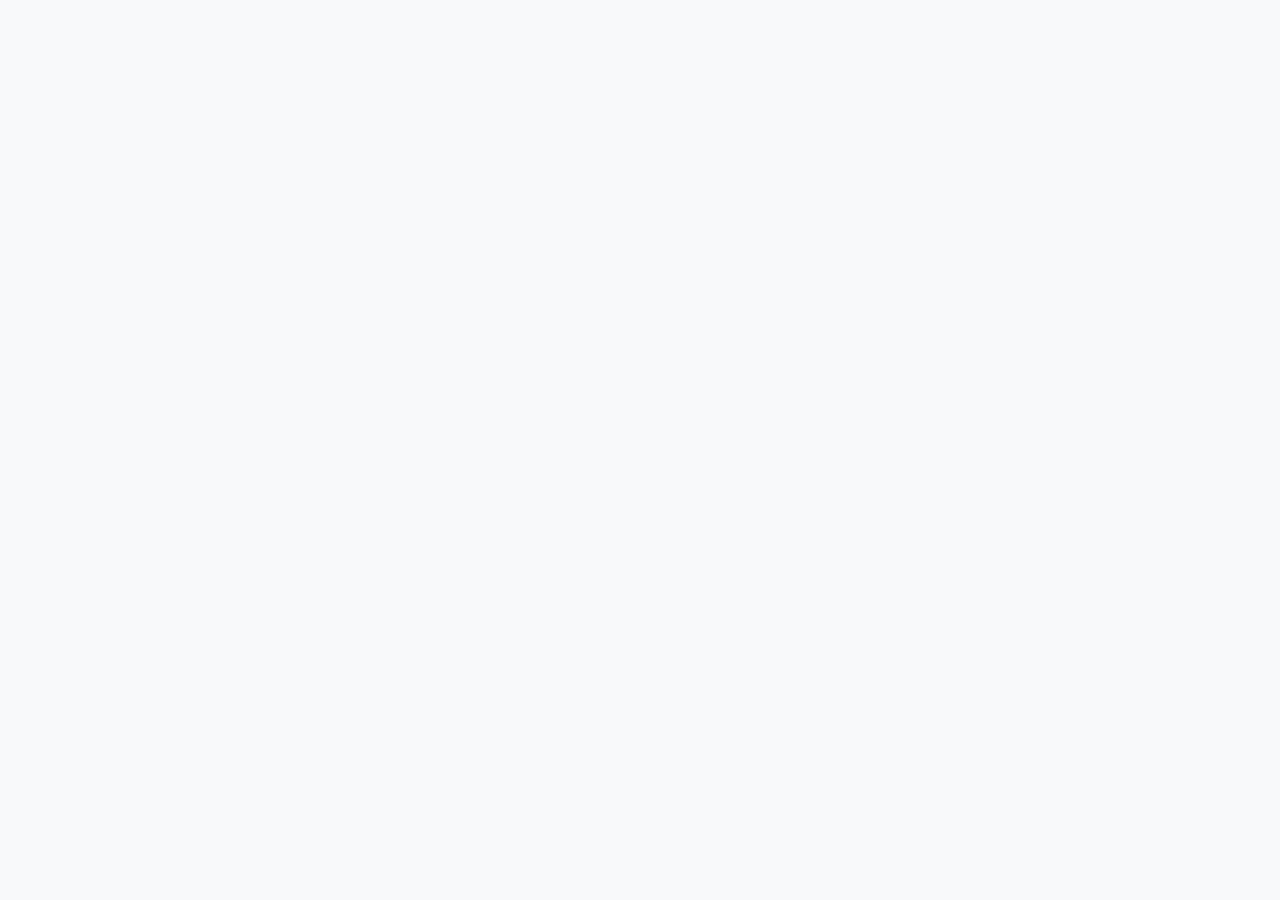
==== index.html @ c9f37910 "branding" ====
<!DOCTYPE html>
<html lang="en">

<head>
  <meta charset="UTF-8" />
  <meta name="viewport" content="width=device-width, initial-scale=1.0" />
  <title>Helix Signals Training</title>

  <!-- Bootstrap CSS -->
  <link href="https://cdn.jsdelivr.net/npm/bootstrap@5.3.2/dist/css/bootstrap.min.css" rel="stylesheet">

  <!-- Custom CSS -->
  <link rel="stylesheet" href="styles.css">

  <!-- Vue 3 via CDN -->
  <script src="https://unpkg.com/vue@3/dist/vue.global.prod.js"></script>
</head>

<body>
  <div id="app">
    <!-- Reusable Navbar -->
    <navbar-component></navbar-component>

    <!-- Page Content -->
    <main class="container my-4">
      <router-view></router-view> <!-- This is where page content goes -->
    </main>

    <!-- Reusable Footer -->
    <footer-component></footer-component>
  </div>

  <!-- Bootstrap JS -->
  <script src="https://cdn.jsdelivr.net/npm/bootstrap@5.3.2/dist/js/bootstrap.bundle.min.js"></script>

  <!-- App JS -->
  <script src="app.js"></script>
</body>
</html>
---- styles.css ----
/* General spacing and font */
body {
  font-family: Arial, sans-serif;
  background-color: #f8f9fa;
}

/* Navbar styling */
.navbar {
  background-color: #343a40;
}

.navbar-brand,
.nav-link {
  color: #fff !important;
}

/* Footer styling */
footer {
  background-color: #343a40;
  color: #fff;
  padding: 1rem 0;
  text-align: center;
}

/* Morse message display: each character in a box */
.morse-message {
  display: flex;
  flex-wrap: wrap;
  gap: 4px;
}

.morse-char {
  width: 32px;
  height: 32px;
  border: 1px solid #6c757d;
  display: flex;
  align-items: center;
  justify-content: center;
  background-color: #fff;
  border-radius: 4px;
  font-weight: bold;
  font-family: monospace;
}

.morse-word-space {
  width: 16px; /* space between words */
}
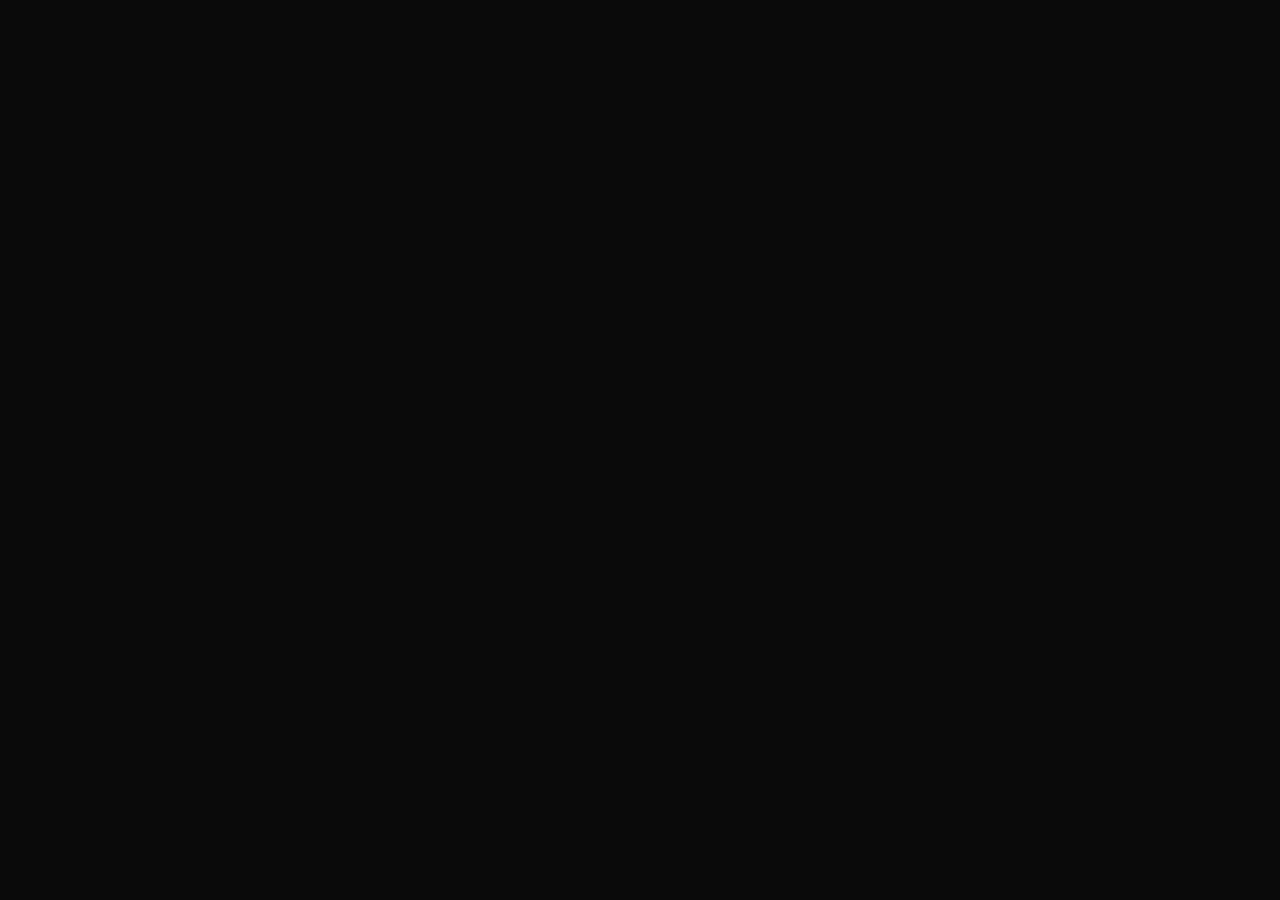
==== commit ddc34a85: "site styling" ====
--- a/index.html
+++ b/index.html
@@ -1,39 +1,28 @@
 <!DOCTYPE html>
 <html lang="en">
-
 <head>
   <meta charset="UTF-8" />
   <meta name="viewport" content="width=device-width, initial-scale=1.0" />
-  <title>Helix Signals Training</title>
+  <title>Helix Signals</title>
 
-  <!-- Bootstrap CSS -->
+  <link rel="icon" type="image/png" href="/favicon-white.png">
   <link href="https://cdn.jsdelivr.net/npm/bootstrap@5.3.2/dist/css/bootstrap.min.css" rel="stylesheet">
-
-  <!-- Custom CSS -->
   <link rel="stylesheet" href="styles.css">
-
-  <!-- Vue 3 via CDN -->
   <script src="https://unpkg.com/vue@3/dist/vue.global.prod.js"></script>
 </head>
 
 <body>
   <div id="app">
-    <!-- Reusable Navbar -->
     <navbar-component></navbar-component>
 
-    <!-- Page Content -->
     <main class="container my-4">
-      <router-view></router-view> <!-- This is where page content goes -->
+      <home-page></home-page>
     </main>
 
-    <!-- Reusable Footer -->
     <footer-component></footer-component>
   </div>
 
-  <!-- Bootstrap JS -->
-  <script src="https://cdn.jsdelivr.net/npm/bootstrap@5.3.2/dist/js/bootstrap.bundle.min.js"></script>
-
-  <!-- App JS -->
+  <script src="components.js"></script>
   <script src="app.js"></script>
 </body>
-</html>+</html>
--- a/styles.css
+++ b/styles.css
@@ -1,47 +1,156 @@
-/* General spacing and font */
-body {
-  font-family: Arial, sans-serif;
-  background-color: #f8f9fa;
+/* Color variables */
+:root {
+  --bg-dark: #0a0a0a;
+  --bg-lighter: #1a1a1a;
+  --text-light: #f0f0f0;
+  --text-muted: #888888;
+  --accent: #0088ff;
 }
 
-/* Navbar styling */
-.navbar {
-  background-color: #343a40;
+/* General */
+body {
+  background-color: var(--bg-dark);
+  color: var(--text-light);
+  font-family: Arial, sans-serif;
+  margin: 0;
+  padding: 0;
 }
 
-.navbar-brand,
-.nav-link {
-  color: #fff !important;
+/* Navbar */
+.navbar {
+  background-color: var(--bg-lighter);
+  border-bottom: 1px solid #333;
 }
 
-/* Footer styling */
-footer {
-  background-color: #343a40;
-  color: #fff;
-  padding: 1rem 0;
-  text-align: center;
+.navbar-brand {
+  color: var(--text-light) !important;
+  font-weight: normal;
+  font-size: 1.2rem;
+  display: flex;
+  align-items: center;
+  gap: 0.5rem;
 }
 
-/* Morse message display: each character in a box */
+.navbar-brand img {
+  height: 32px;
+  width: auto;
+}
+
+.nav-link {
+  color: var(--text-light) !important;
+}
+
+.nav-link:hover {
+  color: var(--accent) !important;
+}
+
+/* Footer */
+footer {
+  background-color: var(--bg-lighter);
+  border-top: 1px solid #333;
+  margin-top: 3rem;
+  padding: 2rem 0;
+  text-align: center;
+  color: var(--text-muted);
+}
+
+/* Headings */
+h1, h2, h3 {
+  color: var(--text-light);
+}
+
+h2 {
+  border-bottom: 1px solid #333;
+  padding-bottom: 0.5rem;
+  margin-bottom: 1rem;
+}
+
+/* Links */
+a {
+  color: var(--accent);
+  text-decoration: none;
+}
+
+a:hover {
+  text-decoration: underline;
+}
+
+/* Buttons */
+.btn {
+  border-radius: 4px;
+}
+
+.btn-primary {
+  background-color: var(--accent);
+  border-color: var(--accent);
+  color: white;
+}
+
+.btn-primary:hover {
+  background-color: #0066cc;
+  border-color: #0066cc;
+  color: white;
+}
+
+.btn-outline-primary {
+  color: var(--accent);
+  border-color: var(--accent);
+}
+
+.btn-outline-primary:hover {
+  background-color: var(--accent);
+  color: white;
+}
+
+/* Tables */
+.table {
+  color: var(--text-light);
+  border-color: #333;
+}
+
+.table thead {
+  border-bottom: 1px solid #444;
+  background-color: var(--bg-lighter);
+}
+
+.table thead th {
+  color: var(--text-light);
+  border-color: #333;
+}
+
+.table tbody tr:hover {
+  background-color: #1a1a1a;
+}
+
+.table td {
+  border-color: #333;
+}
+
+/* Morse display */
 .morse-message {
   display: flex;
   flex-wrap: wrap;
-  gap: 4px;
+  gap: 8px;
+  padding: 1rem;
+  background-color: var(--bg-lighter);
+  border: 1px solid #333;
+  border-radius: 4px;
 }
 
 .morse-char {
-  width: 32px;
-  height: 32px;
-  border: 1px solid #6c757d;
+  width: 40px;
+  height: 40px;
+  border: 1px solid #444;
+  background-color: var(--bg-dark);
+  color: var(--text-light);
   display: flex;
   align-items: center;
   justify-content: center;
-  background-color: #fff;
-  border-radius: 4px;
   font-weight: bold;
   font-family: monospace;
+  border-radius: 4px;
 }
 
 .morse-word-space {
-  width: 16px; /* space between words */
+  width: 20px;
 }
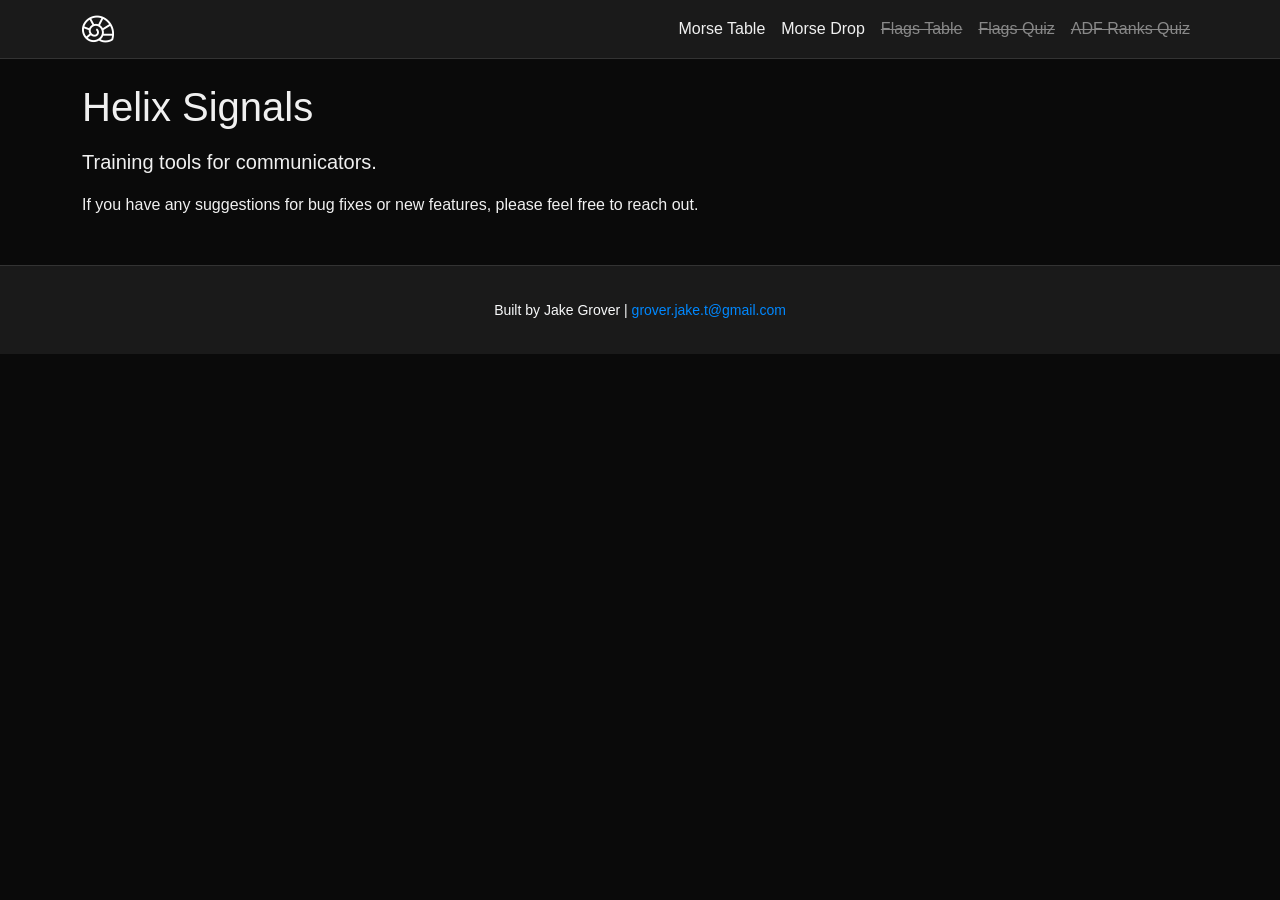
==== commit ac6031a3: "Audit fixes: drop Vue, mobile nav, saved settings and Morse Drop cleanup Site: - Replace Vue with a " ====
--- a/index.html
+++ b/index.html
@@ -3,26 +3,25 @@
 <head>
   <meta charset="UTF-8" />
   <meta name="viewport" content="width=device-width, initial-scale=1.0" />
-  <title>Helix Signals</title>
+  <title>Home | Helix</title>
+  <meta name="description" content="Helix Signals: training tools for communicators.">
 
-  <link rel="icon" type="image/png" href="/favicon-white.png">
+  <link rel="icon" type="image/png" href="/assets/shell-outline-black-bg.png">
   <link href="https://cdn.jsdelivr.net/npm/bootstrap@5.3.2/dist/css/bootstrap.min.css" rel="stylesheet">
   <link rel="stylesheet" href="styles.css">
-  <script src="https://unpkg.com/vue@3/dist/vue.global.prod.js"></script>
 </head>
 
 <body>
-  <div id="app">
-    <navbar-component></navbar-component>
+  <div data-site-navbar></div>
 
-    <main class="container my-4">
-      <home-page></home-page>
-    </main>
+  <main class="container my-4">
+    <h1 class="mb-3">Helix Signals</h1>
+    <p class="lead">Training tools for communicators.</p>
+    <p>If you have any suggestions for bug fixes or new features, please feel free to reach out.</p>
+  </main>
 
-    <footer-component></footer-component>
-  </div>
+  <div data-site-footer></div>
 
   <script src="components.js"></script>
-  <script src="app.js"></script>
 </body>
 </html>
--- a/styles.css
+++ b/styles.css
@@ -40,8 +40,23 @@
   color: var(--text-light) !important;
 }
 
-.nav-link:hover {
+.nav-link:hover,
+.nav-link.active {
   color: var(--accent) !important;
+}
+
+.nav-link-upcoming,
+.nav-link-upcoming:hover {
+  color: var(--text-muted) !important;
+  cursor: default;
+}
+
+.navbar-toggler {
+  border-color: #444;
+}
+
+.navbar-toggler:focus {
+  box-shadow: 0 0 0 2px var(--accent);
 }
 
 /* Footer */
@@ -101,56 +116,3 @@
   background-color: var(--accent);
   color: white;
 }
-
-/* Tables */
-.table {
-  color: var(--text-light);
-  border-color: #333;
-}
-
-.table thead {
-  border-bottom: 1px solid #444;
-  background-color: var(--bg-lighter);
-}
-
-.table thead th {
-  color: var(--text-light);
-  border-color: #333;
-}
-
-.table tbody tr:hover {
-  background-color: #1a1a1a;
-}
-
-.table td {
-  border-color: #333;
-}
-
-/* Morse display */
-.morse-message {
-  display: flex;
-  flex-wrap: wrap;
-  gap: 8px;
-  padding: 1rem;
-  background-color: var(--bg-lighter);
-  border: 1px solid #333;
-  border-radius: 4px;
-}
-
-.morse-char {
-  width: 40px;
-  height: 40px;
-  border: 1px solid #444;
-  background-color: var(--bg-dark);
-  color: var(--text-light);
-  display: flex;
-  align-items: center;
-  justify-content: center;
-  font-weight: bold;
-  font-family: monospace;
-  border-radius: 4px;
-}
-
-.morse-word-space {
-  width: 20px;
-}
